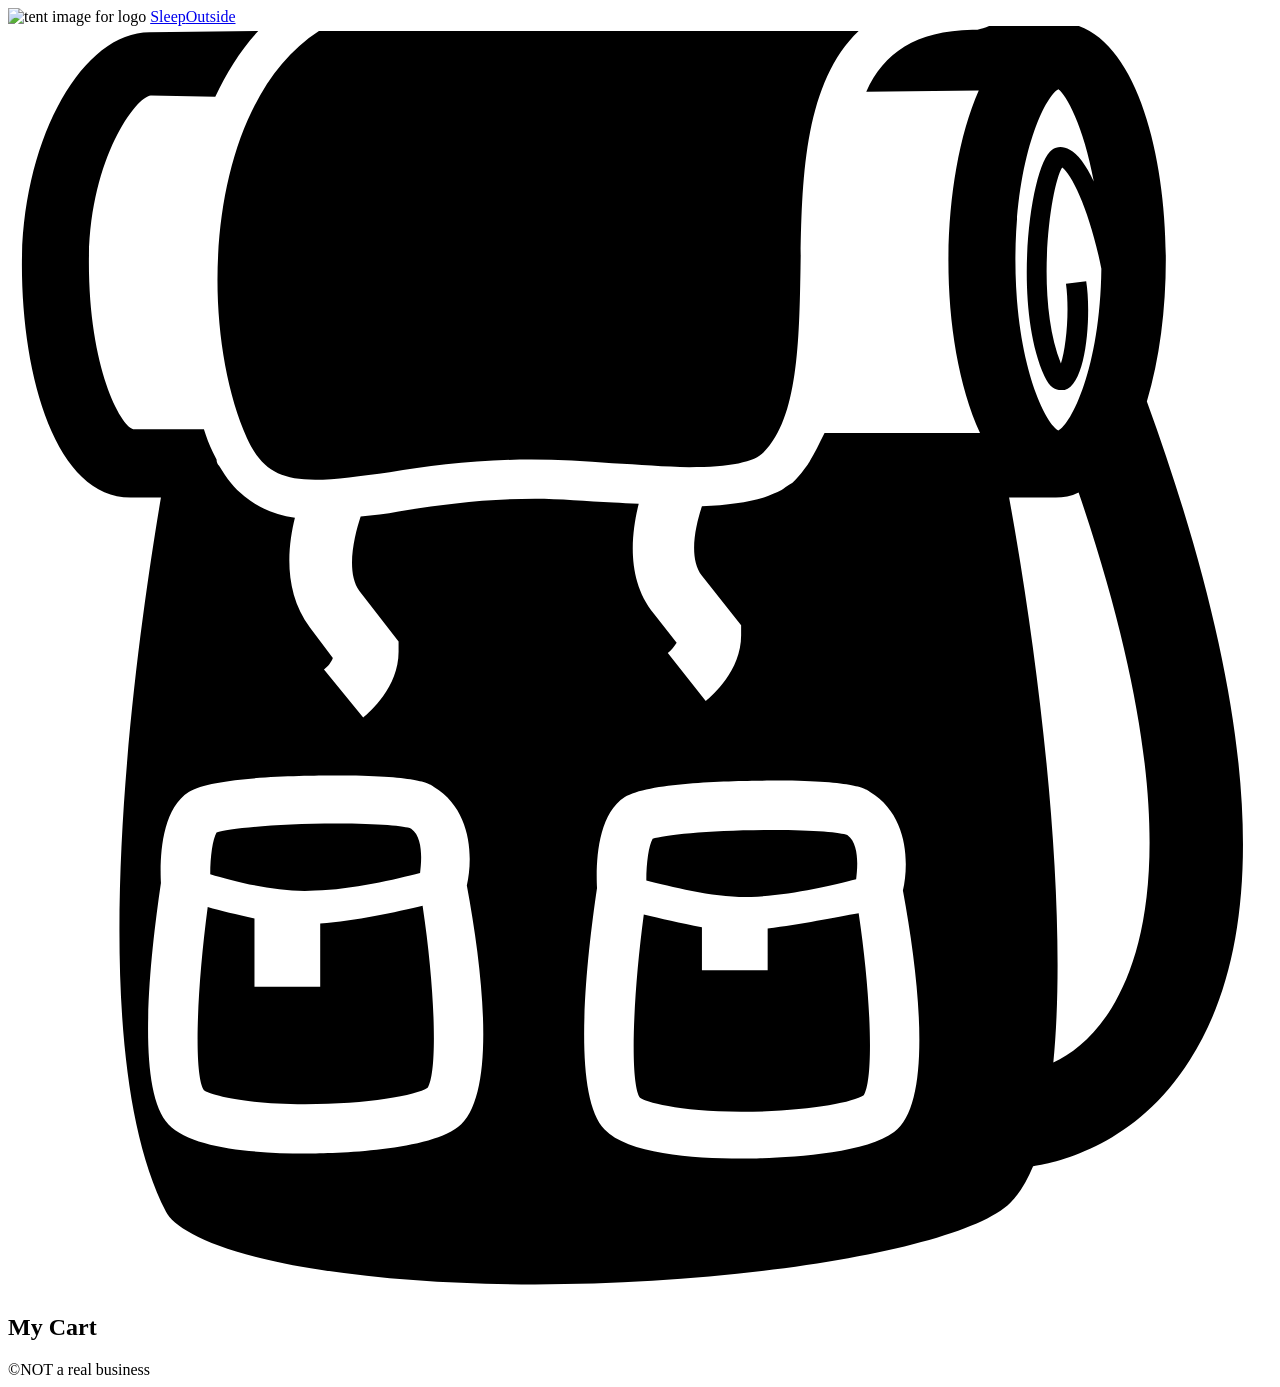
==== src/cart/index.html @ 156382f7 "add" ====
<!doctype html>

<html lang="en">

<head>
  <meta charset="UTF-8" />

  <meta name="viewport" content="width=device-width, initial-scale=1.0" />

  <title>Sleep Outside | Cart</title>

  <link rel="stylesheet" href="/css/style.css" />

  <script src="../js/cart.js" type="module"></script>
</head>

<body>
  <header class="divider">
    <div class="logo">
      <img src="images/logos/marmot-160x100.jpg
        " alt="tent image for logo" />
      <a href="/index.html"> Sleep<span class="highlight">Outside</span></a>
    </div>

    <div class="cart">
      <a href="../cart/index.html">
        <svg xmlns="http://www.w3.org/2000/svg" viewBox="0 0 100 100">
          <path
            d="M18.9 32.6c1.1 2.4 2.5 3.3 5.4 3.3 1.6 0 3.6-0.3 5.9-0.6 3.2-0.5 6.9-1 11.2-1 2.1 0 4.3 0.1 6.4 0.3 2.1 0.1 4.2 0.3 6.1 0.3 3.2 0 5.2-0.4 5.9-1.2 2.7-2.7 2.8-8.8 2.9-14.6 0.1-6.7 0.2-14.5 4.6-18.7 -0.5 0-1 0-1.6 0 -14.2 0-37.5 0-41.1 0C15.6 6.2 14.9 23.6 18.9 32.6z" />

          <path
            d="M90.1 29.7c1-3.3 1.5-7.3 1.5-11.2 0-9-2.7-18.8-8.6-18.8 -0.1 0-0.2 0-0.3 0L77.8-0.1c-0.3 0.2-0.8 0.3-1.1 0.4 0 0 0 0 0 0 -0.2 0-0.3 0-0.4 0 -4.5 0.1-7 1.8-8.4 4.9l8.9-0.1c-1.6 3.6-2.4 8.7-2.4 13.5 0 4.9 0.8 9.9 2.5 13.6l-12.3 0c-0.2 0.4-0.4 0.8-0.6 1.2 -0.2 0.4-0.4 0.7-0.6 1.1 -0.1 0.1-0.1 0.2-0.2 0.3 -0.3 0.4-0.5 0.7-0.9 1.1 0 0 0 0 0 0 0 0-0.1 0.1-0.1 0.1 -0.1 0.1-0.2 0.2-0.4 0.3 -0.2 0.1-0.4 0.3-0.6 0.4 0 0 0 0 0 0 -0.4 0.2-0.9 0.4-1.4 0.6 -1.3 0.4-2.9 0.6-4.9 0.7 -0.5 1.5-1.1 4.1 0 5.5l3.1 3.9 0 0.8c0 2.8-2.3 4.8-2.8 5.2l-3-3.8c0.3-0.2 0.5-0.5 0.7-0.8l-1.8-2.3c-2.2-2.7-1.8-6.3-1.2-8.7 -0.7 0-1.4-0.1-2-0.1 -2.1-0.1-4.3-0.3-6.2-0.3 -4.1 0-7.7 0.5-10.8 1 -1 0.2-2 0.3-3 0.4 -0.5 1.5-1.2 4.4-0.1 5.9l3.1 4 0 0.8c0 2.8-2.3 4.8-2.8 5.2l-3.1-3.8c0.3-0.2 0.6-0.6 0.7-0.9l-1.8-2.4c-2.1-2.8-1.8-6.3-1.2-8.7 -1.6-0.2-2.9-0.8-4-1.7h0c-0.8-0.6-1.4-1.4-2-2.4 -0.1-0.1-0.2-0.3-0.2-0.5 -0.1-0.2-0.2-0.4-0.3-0.6 -0.3-0.6-0.5-1.2-0.7-1.8l-5.6 0c-1-0.3-3.5-4.8-3.5-13.2 0-8.1 3.7-13.1 4.9-13.2L16.4 5.6c0.9-1.9 2-3.7 3.4-5.2L11.2 0.5c-5.4 0-10.1 8.6-10.1 18.4 0 8.9 2.7 18.4 8.6 18.4h2.4c-1.8 10.7-6.6 43 0.4 56.5 0.7 1.4 4.3 3.4 12.2 4.6 20.2 3.1 49.8-0.5 54.6-5.3 0.7-0.7 1.3-1.7 1.8-2.9 2-0.3 8.2-1.7 12.4-8.4C100.1 71.5 98.9 53.9 90.1 29.7zM35.6 87.1c-2.6 2-10.5 2.1-12.1 2.1 0 0 0 0 0 0 -3.9 0-9-0.4-10.8-2.3 -2.6-2.7-1.5-13-0.6-19.1 -0.1-1.9 0-5.8 2.2-7.2 1.9-1.2 8.7-1.3 11.6-1.3 6.4 0 7.4 0.6 7.8 0.9 3 1.8 3.1 5.6 2.6 7.8C37.7 75.5 38.6 84.8 35.6 87.1zM70.1 87.5c-2.6 2-10.5 2.1-12.1 2.1 0 0 0 0 0 0 -3.9 0-9-0.4-10.8-2.3 -2.6-2.7-1.5-13-0.6-19.1 -0.1-1.9 0-5.8 2.2-7.2 1.9-1.2 8.7-1.3 11.6-1.3 6.4 0 7.4 0.6 7.8 0.9 3 1.8 3.1 5.6 2.6 7.8C72.2 76 73.1 85.3 70.1 87.5zM85.9 12.3c-0.6-1.3-1.3-2.2-1.9-2.5 -0.5-0.3-1-0.3-1.4 0 -1.7 1.1-3.2 12.2-0.6 17.9 0.4 0.9 0.9 1.1 1.3 1.1 0.1 0 0.2 0 0.3 0 1.8-0.5 2.1-6.2 1.7-8.6l-1.6 0.2c0.3 2.2 0 5.1-0.4 6.3 -2.1-5.3-0.8-14.1 0.1-15.5 0.8 0.6 2.2 3.5 3.1 8 -0.1 7.9-2.4 12.3-3.4 12.8 -1-0.5-3.4-5.2-3.4-13.5 0-8.3 2.4-13 3.4-13.5C83.7 5.4 85.1 7.9 85.9 12.3zM87.3 77.7c-1.4 2.3-3.1 3.6-4.6 4.3 1.2-12.2-1-31-3.5-44.7h3.3c0.1 0 0.3 0 0.4 0 0.6 0 1.2-0.1 1.8-0.4C92.8 60.7 90.7 72.2 87.3 77.7z" />

          <path
            d="M24.7 71v5h-5.2v-5.4c-1.4-0.3-2.7-0.6-3.7-0.9 -0.9 6.8-1.1 13.3-0.3 14.5 0.4 0.3 2.9 1.1 8 1.1h0c5 0 8.8-0.7 9.7-1.3 0.8-1.3 0.6-7.7-0.4-14.4C30.7 70.1 27.5 70.8 24.7 71z" />

          <path
            d="M58.8 68.9c2.9-0.1 6.4-0.9 8.3-1.4 0.1-0.8 0.3-2.8-0.7-3.5 -0.5-0.2-2.5-0.4-5.9-0.4 -4.9 0-8.6 0.4-9.5 0.7 -0.3 0.5-0.5 1.9-0.5 3.3C52.5 68.1 56 69 58.8 68.9z" />

          <path
            d="M24.3 68.4c2.9-0.1 6.4-0.9 8.3-1.4 0.1-0.8 0.3-2.8-0.7-3.5 -0.5-0.2-2.5-0.4-5.9-0.4 -4.9 0-8.6 0.4-9.5 0.7 -0.3 0.5-0.5 1.9-0.5 3.3C18 67.7 21.5 68.6 24.3 68.4z" />

          <path
            d="M60.1 71.4v3.3h-5.2v-3.4c-1.7-0.3-3.3-0.7-4.6-1 -0.9 6.8-1.1 13.3-0.3 14.5 0.4 0.3 2.9 1.1 8 1.1h0c5 0 8.8-0.7 9.7-1.3 0.8-1.3 0.6-7.7-0.4-14.4C65.5 70.5 62.7 71.1 60.1 71.4z" />

          <!-- <text x="0" y="115" fill="#000000" font-size="5px" font-weight="bold" font-family="'Helvetica Neue', Helvetica, Arial-Unicode, Arial, Sans-serif">Created by Natalia Woodroffe</text>
            <text x="0" y="120" fill="#000000" font-size="5px" font-weight="bold" font-family="'Helvetica Neue', Helvetica, Arial-Unicode, Arial, Sans-serif">from the Noun Project</text> -->
        </svg>
      </a>
    </div>
  </header>

  <main class="divider">
    <section class="products">
      <h2>My Cart</h2>

      <ul class="product-list">
        <!-- <li class="cart-card divider">
            <a href="product_pages/marmot-ajax-3.html" class="cart-card__image">
              <img
                src="images/tents/marmot-ajax-tent-3-person-3-season-in-pale-pumpkin-terracotta~p~880rr_01~320.jpg"
                alt="Marmot Ajax tent"
              />
            </a>
            <a href="product_pages/marmot-ajax-3.html">
              <h2 class="card__name">Marmot Ajax Tent - 3-Person, 3-Season</h2>
            </a>
            <p class="cart-card__color">Pale Pumpkin/Terracotta</p>
            <p class="cart-card__quantity">qty: 1</p>
            <p class="cart-card__price">$199.99</p>
          </li>
          <li class="cart-card divider">
            <a href="product_pages/marmot-ajax-3.html" class="cart-card__image">
              <img
                src="images/tents/the-north-face-talus-tent-4-person-3-season-in-golden-oak-saffron-yellow~p~985rf_01~320.jpg"
                alt="Talus Tent - 4-Person, 3-Season"
              />
            </a>
            <a href="product_pages/marmot-ajax-3.html">
              <h2 class="card__name">
                The North Face Talus Tent - 4-Person, 3-Season
              </h2></a
            >
            <p class="cart-card__color">Golden Oak/Saffron Yellow</p>
            <p class="cart-card__quantity">qty: 1</p>
            <p class="cart-card__price">$199.99</p>
          </li> -->
      </ul>
    </section>
  </main>

  <footer>&copy;NOT a real business</footer>
</body>

</html>
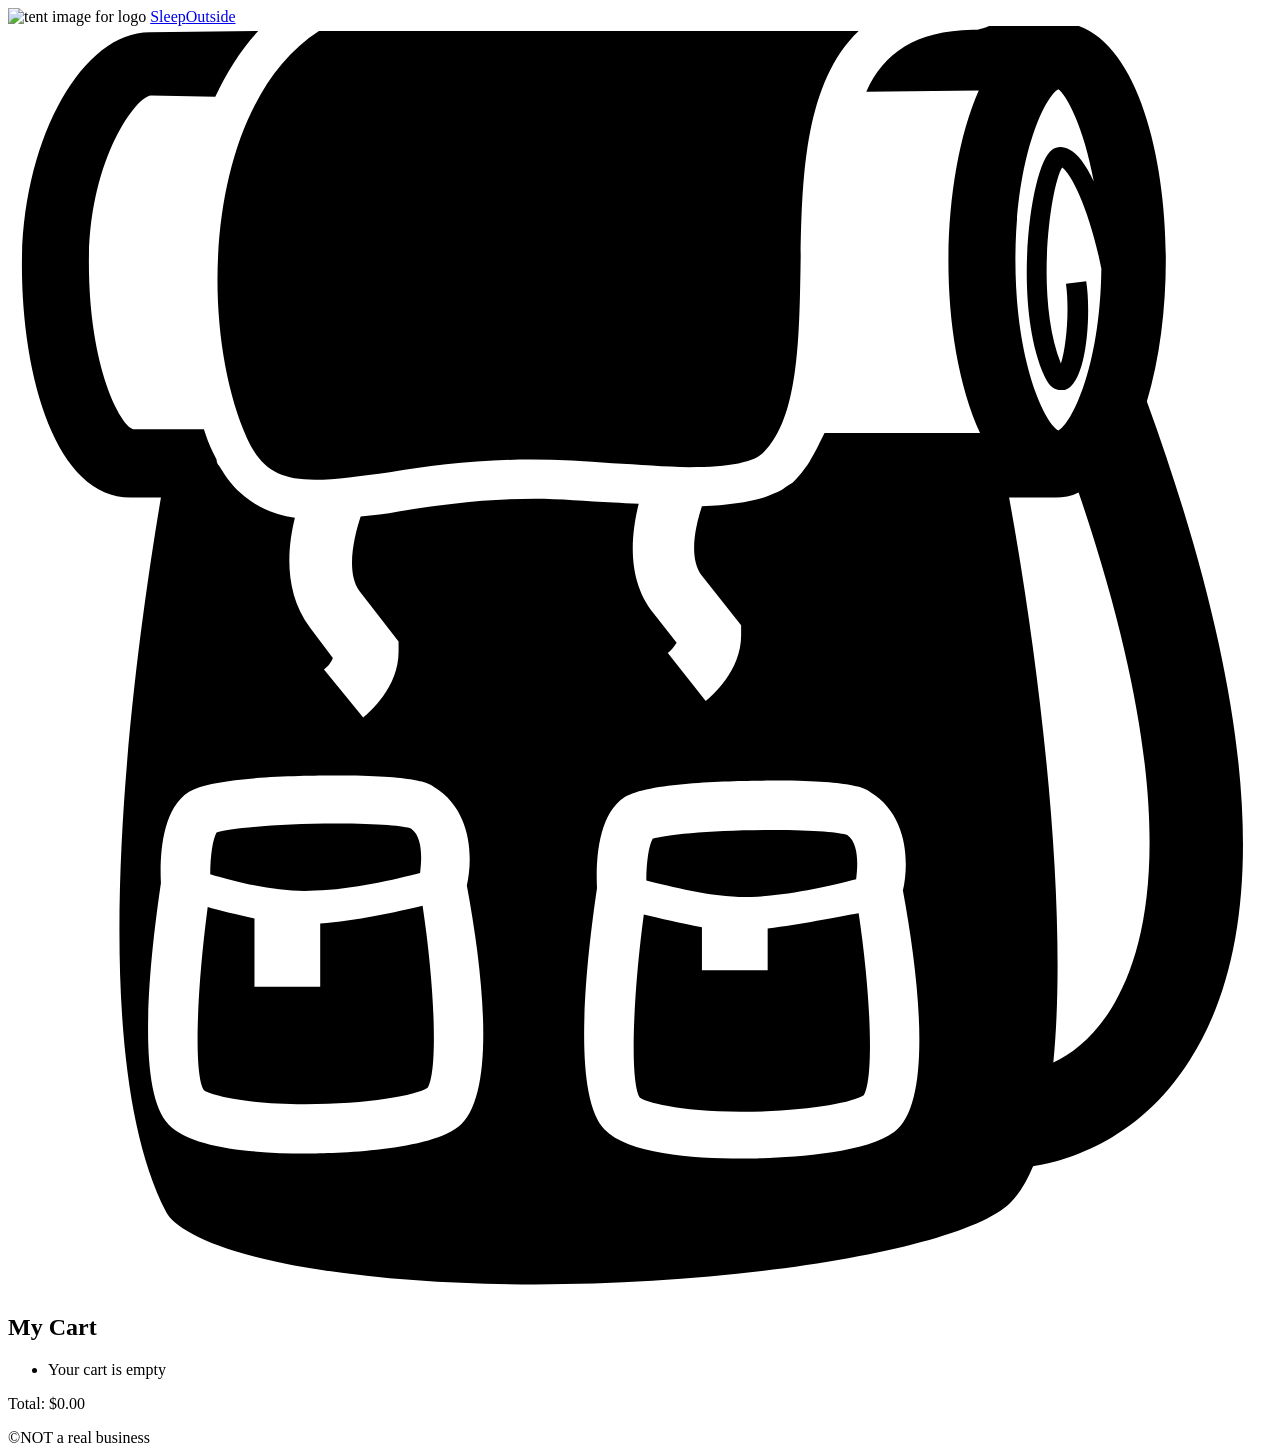
==== commit d9ba28e4: "Fixing errors" ====
--- a/src/cart/index.html
+++ b/src/cart/index.html
@@ -1,95 +1,60 @@
 <!doctype html>
+<html lang="en">
+  <head>
+    <meta charset="UTF-8" />
+    <meta name="viewport" content="width=device-width, initial-scale=1.0" />
+    <title>Sleep Outside | Cart</title>
+    <link rel="stylesheet" href="/css/style.css" />
+    <script src="../js/cart.js" type="module"></script>
+  </head>
 
-<html lang="en">
+  <body>
+    <header class="divider">
+      <div class="logo">
+        <img src="/images/noun_Tent_2517.svg" alt="tent image for logo" />
+        <a href="/index.html"> Sleep<span class="highlight">Outside</span></a>
+      </div>
 
-<head>
-  <meta charset="UTF-8" />
+      <div class="cart">
+        <a href="../cart/index.html">
+          <svg xmlns="http://www.w3.org/2000/svg" viewBox="0 0 100 100">
+            <path
+              d="M18.9 32.6c1.1 2.4 2.5 3.3 5.4 3.3 1.6 0 3.6-0.3 5.9-0.6 3.2-0.5 6.9-1 11.2-1 2.1 0 4.3 0.1 6.4 0.3 2.1 0.1 4.2 0.3 6.1 0.3 3.2 0 5.2-0.4 5.9-1.2 2.7-2.7 2.8-8.8 2.9-14.6 0.1-6.7 0.2-14.5 4.6-18.7 -0.5 0-1 0-1.6 0 -14.2 0-37.5 0-41.1 0C15.6 6.2 14.9 23.6 18.9 32.6z"
+            />
+            <path
+              d="M90.1 29.7c1-3.3 1.5-7.3 1.5-11.2 0-9-2.7-18.8-8.6-18.8 -0.1 0-0.2 0-0.3 0L77.8-0.1c-0.3 0.2-0.8 0.3-1.1 0.4 0 0 0 0 0 0 -0.2 0-0.3 0-0.4 0 -4.5 0.1-7 1.8-8.4 4.9l8.9-0.1c-1.6 3.6-2.4 8.7-2.4 13.5 0 4.9 0.8 9.9 2.5 13.6l-12.3 0c-0.2 0.4-0.4 0.8-0.6 1.2 -0.2 0.4-0.4 0.7-0.6 1.1 -0.1 0.1-0.1 0.2-0.2 0.3 -0.3 0.4-0.5 0.7-0.9 1.1 0 0 0 0 0 0 0 0-0.1 0.1-0.1 0.1 -0.1 0.1-0.2 0.2-0.4 0.3 -0.2 0.1-0.4 0.3-0.6 0.4 0 0 0 0 0 0 -0.4 0.2-0.9 0.4-1.4 0.6 -1.3 0.4-2.9 0.6-4.9 0.7 -0.5 1.5-1.1 4.1 0 5.5l3.1 3.9 0 0.8c0 2.8-2.3 4.8-2.8 5.2l-3-3.8c0.3-0.2 0.5-0.5 0.7-0.8l-1.8-2.3c-2.2-2.7-1.8-6.3-1.2-8.7 -0.7 0-1.4-0.1-2-0.1 -2.1-0.1-4.3-0.3-6.2-0.3 -4.1 0-7.7 0.5-10.8 1 -1 0.2-2 0.3-3 0.4 -0.5 1.5-1.2 4.4-0.1 5.9l3.1 4 0 0.8c0 2.8-2.3 4.8-2.8 5.2l-3.1-3.8c0.3-0.2 0.6-0.6 0.7-0.9l-1.8-2.4c-2.1-2.8-1.8-6.3-1.2-8.7 -1.6-0.2-2.9-0.8-4-1.7h0c-0.8-0.6-1.4-1.4-2-2.4 -0.1-0.1-0.2-0.3-0.2-0.5 -0.1-0.2-0.2-0.4-0.3-0.6 -0.3-0.6-0.5-1.2-0.7-1.8l-5.6 0c-1-0.3-3.5-4.8-3.5-13.2 0-8.1 3.7-13.1 4.9-13.2L16.4 5.6c0.9-1.9 2-3.7 3.4-5.2L11.2 0.5c-5.4 0-10.1 8.6-10.1 18.4 0 8.9 2.7 18.4 8.6 18.4h2.4c-1.8 10.7-6.6 43 0.4 56.5 0.7 1.4 4.3 3.4 12.2 4.6 20.2 3.1 49.8-0.5 54.6-5.3 0.7-0.7 1.3-1.7 1.8-2.9 2-0.3 8.2-1.7 12.4-8.4C100.1 71.5 98.9 53.9 90.1 29.7zM35.6 87.1c-2.6 2-10.5 2.1-12.1 2.1 0 0 0 0 0 0 -3.9 0-9-0.4-10.8-2.3 -2.6-2.7-1.5-13-0.6-19.1 -0.1-1.9 0-5.8 2.2-7.2 1.9-1.2 8.7-1.3 11.6-1.3 6.4 0 7.4 0.6 7.8 0.9 3 1.8 3.1 5.6 2.6 7.8C37.7 75.5 38.6 84.8 35.6 87.1zM70.1 87.5c-2.6 2-10.5 2.1-12.1 2.1 0 0 0 0 0 0 -3.9 0-9-0.4-10.8-2.3 -2.6-2.7-1.5-13-0.6-19.1 -0.1-1.9 0-5.8 2.2-7.2 1.9-1.2 8.7-1.3 11.6-1.3 6.4 0 7.4 0.6 7.8 0.9 3 1.8 3.1 5.6 2.6 7.8C72.2 76 73.1 85.3 70.1 87.5zM85.9 12.3c-0.6-1.3-1.3-2.2-1.9-2.5 -0.5-0.3-1-0.3-1.4 0 -1.7 1.1-3.2 12.2-0.6 17.9 0.4 0.9 0.9 1.1 1.3 1.1 0.1 0 0.2 0 0.3 0 1.8-0.5 2.1-6.2 1.7-8.6l-1.6 0.2c0.3 2.2 0 5.1-0.4 6.3 -2.1-5.3-0.8-14.1 0.1-15.5 0.8 0.6 2.2 3.5 3.1 8 -0.1 7.9-2.4 12.3-3.4 12.8 -1-0.5-3.4-5.2-3.4-13.5 0-8.3 2.4-13 3.4-13.5C83.7 5.4 85.1 7.9 85.9 12.3zM87.3 77.7c-1.4 2.3-3.1 3.6-4.6 4.3 1.2-12.2-1-31-3.5-44.7h3.3c0.1 0 0.3 0 0.4 0 0.6 0 1.2-0.1 1.8-0.4C92.8 60.7 90.7 72.2 87.3 77.7z"
+            />
+            <path
+              d="M24.7 71v5h-5.2v-5.4c-1.4-0.3-2.7-0.6-3.7-0.9 -0.9 6.8-1.1 13.3-0.3 14.5 0.4 0.3 2.9 1.1 8 1.1h0c5 0 8.8-0.7 9.7-1.3 0.8-1.3 0.6-7.7-0.4-14.4C30.7 70.1 27.5 70.8 24.7 71z"
+            />
+            <path
+              d="M58.8 68.9c2.9-0.1 6.4-0.9 8.3-1.4 0.1-0.8 0.3-2.8-0.7-3.5 -0.5-0.2-2.5-0.4-5.9-0.4 -4.9 0-8.6 0.4-9.5 0.7 -0.3 0.5-0.5 1.9-0.5 3.3C52.5 68.1 56 69 58.8 68.9z"
+            />
+            <path
+              d="M24.3 68.4c2.9-0.1 6.4-0.9 8.3-1.4 0.1-0.8 0.3-2.8-0.7-3.5 -0.5-0.2-2.5-0.4-5.9-0.4 -4.9 0-8.6 0.4-9.5 0.7 -0.3 0.5-0.5 1.9-0.5 3.3C18 67.7 21.5 68.6 24.3 68.4z"
+            />
+            <path
+              d="M60.1 71.4v3.3h-5.2v-3.4c-1.7-0.3-3.3-0.7-4.6-1 -0.9 6.8-1.1 13.3-0.3 14.5 0.4 0.3 2.9 1.1 8 1.1h0c5 0 8.8-0.7 9.7-1.3 0.8-1.3 0.6-7.7-0.4-14.4C65.5 70.5 62.7 71.1 60.1 71.4z"
+            />
+          </svg>
+        </a>
+      </div>
+    </header>
 
-  <meta name="viewport" content="width=device-width, initial-scale=1.0" />
+    <main class="divider">
+      <section class="products">
+        <h2>My Cart</h2>
 
-  <title>Sleep Outside | Cart</title>
+        <ul class="product-list" id="cartList">
+          <!-- Cart items will be rendered here -->
+        </ul>
 
-  <link rel="stylesheet" href="/css/style.css" />
+        <div class="cart-footer hide" id="cartFooter">
+          <p class="cart-total">Total: $<span id="cartTotal">0.00</span></p>
+        </div>
+      </section>
+    </main>
 
-  <script src="../js/cart.js" type="module"></script>
-</head>
-
-<body>
-  <header class="divider">
-    <div class="logo">
-      <img src="images/logos/marmot-160x100.jpg
-        " alt="tent image for logo" />
-      <a href="/index.html"> Sleep<span class="highlight">Outside</span></a>
-    </div>
-
-    <div class="cart">
-      <a href="../cart/index.html">
-        <svg xmlns="http://www.w3.org/2000/svg" viewBox="0 0 100 100">
-          <path
-            d="M18.9 32.6c1.1 2.4 2.5 3.3 5.4 3.3 1.6 0 3.6-0.3 5.9-0.6 3.2-0.5 6.9-1 11.2-1 2.1 0 4.3 0.1 6.4 0.3 2.1 0.1 4.2 0.3 6.1 0.3 3.2 0 5.2-0.4 5.9-1.2 2.7-2.7 2.8-8.8 2.9-14.6 0.1-6.7 0.2-14.5 4.6-18.7 -0.5 0-1 0-1.6 0 -14.2 0-37.5 0-41.1 0C15.6 6.2 14.9 23.6 18.9 32.6z" />
-
-          <path
-            d="M90.1 29.7c1-3.3 1.5-7.3 1.5-11.2 0-9-2.7-18.8-8.6-18.8 -0.1 0-0.2 0-0.3 0L77.8-0.1c-0.3 0.2-0.8 0.3-1.1 0.4 0 0 0 0 0 0 -0.2 0-0.3 0-0.4 0 -4.5 0.1-7 1.8-8.4 4.9l8.9-0.1c-1.6 3.6-2.4 8.7-2.4 13.5 0 4.9 0.8 9.9 2.5 13.6l-12.3 0c-0.2 0.4-0.4 0.8-0.6 1.2 -0.2 0.4-0.4 0.7-0.6 1.1 -0.1 0.1-0.1 0.2-0.2 0.3 -0.3 0.4-0.5 0.7-0.9 1.1 0 0 0 0 0 0 0 0-0.1 0.1-0.1 0.1 -0.1 0.1-0.2 0.2-0.4 0.3 -0.2 0.1-0.4 0.3-0.6 0.4 0 0 0 0 0 0 -0.4 0.2-0.9 0.4-1.4 0.6 -1.3 0.4-2.9 0.6-4.9 0.7 -0.5 1.5-1.1 4.1 0 5.5l3.1 3.9 0 0.8c0 2.8-2.3 4.8-2.8 5.2l-3-3.8c0.3-0.2 0.5-0.5 0.7-0.8l-1.8-2.3c-2.2-2.7-1.8-6.3-1.2-8.7 -0.7 0-1.4-0.1-2-0.1 -2.1-0.1-4.3-0.3-6.2-0.3 -4.1 0-7.7 0.5-10.8 1 -1 0.2-2 0.3-3 0.4 -0.5 1.5-1.2 4.4-0.1 5.9l3.1 4 0 0.8c0 2.8-2.3 4.8-2.8 5.2l-3.1-3.8c0.3-0.2 0.6-0.6 0.7-0.9l-1.8-2.4c-2.1-2.8-1.8-6.3-1.2-8.7 -1.6-0.2-2.9-0.8-4-1.7h0c-0.8-0.6-1.4-1.4-2-2.4 -0.1-0.1-0.2-0.3-0.2-0.5 -0.1-0.2-0.2-0.4-0.3-0.6 -0.3-0.6-0.5-1.2-0.7-1.8l-5.6 0c-1-0.3-3.5-4.8-3.5-13.2 0-8.1 3.7-13.1 4.9-13.2L16.4 5.6c0.9-1.9 2-3.7 3.4-5.2L11.2 0.5c-5.4 0-10.1 8.6-10.1 18.4 0 8.9 2.7 18.4 8.6 18.4h2.4c-1.8 10.7-6.6 43 0.4 56.5 0.7 1.4 4.3 3.4 12.2 4.6 20.2 3.1 49.8-0.5 54.6-5.3 0.7-0.7 1.3-1.7 1.8-2.9 2-0.3 8.2-1.7 12.4-8.4C100.1 71.5 98.9 53.9 90.1 29.7zM35.6 87.1c-2.6 2-10.5 2.1-12.1 2.1 0 0 0 0 0 0 -3.9 0-9-0.4-10.8-2.3 -2.6-2.7-1.5-13-0.6-19.1 -0.1-1.9 0-5.8 2.2-7.2 1.9-1.2 8.7-1.3 11.6-1.3 6.4 0 7.4 0.6 7.8 0.9 3 1.8 3.1 5.6 2.6 7.8C37.7 75.5 38.6 84.8 35.6 87.1zM70.1 87.5c-2.6 2-10.5 2.1-12.1 2.1 0 0 0 0 0 0 -3.9 0-9-0.4-10.8-2.3 -2.6-2.7-1.5-13-0.6-19.1 -0.1-1.9 0-5.8 2.2-7.2 1.9-1.2 8.7-1.3 11.6-1.3 6.4 0 7.4 0.6 7.8 0.9 3 1.8 3.1 5.6 2.6 7.8C72.2 76 73.1 85.3 70.1 87.5zM85.9 12.3c-0.6-1.3-1.3-2.2-1.9-2.5 -0.5-0.3-1-0.3-1.4 0 -1.7 1.1-3.2 12.2-0.6 17.9 0.4 0.9 0.9 1.1 1.3 1.1 0.1 0 0.2 0 0.3 0 1.8-0.5 2.1-6.2 1.7-8.6l-1.6 0.2c0.3 2.2 0 5.1-0.4 6.3 -2.1-5.3-0.8-14.1 0.1-15.5 0.8 0.6 2.2 3.5 3.1 8 -0.1 7.9-2.4 12.3-3.4 12.8 -1-0.5-3.4-5.2-3.4-13.5 0-8.3 2.4-13 3.4-13.5C83.7 5.4 85.1 7.9 85.9 12.3zM87.3 77.7c-1.4 2.3-3.1 3.6-4.6 4.3 1.2-12.2-1-31-3.5-44.7h3.3c0.1 0 0.3 0 0.4 0 0.6 0 1.2-0.1 1.8-0.4C92.8 60.7 90.7 72.2 87.3 77.7z" />
-
-          <path
-            d="M24.7 71v5h-5.2v-5.4c-1.4-0.3-2.7-0.6-3.7-0.9 -0.9 6.8-1.1 13.3-0.3 14.5 0.4 0.3 2.9 1.1 8 1.1h0c5 0 8.8-0.7 9.7-1.3 0.8-1.3 0.6-7.7-0.4-14.4C30.7 70.1 27.5 70.8 24.7 71z" />
-
-          <path
-            d="M58.8 68.9c2.9-0.1 6.4-0.9 8.3-1.4 0.1-0.8 0.3-2.8-0.7-3.5 -0.5-0.2-2.5-0.4-5.9-0.4 -4.9 0-8.6 0.4-9.5 0.7 -0.3 0.5-0.5 1.9-0.5 3.3C52.5 68.1 56 69 58.8 68.9z" />
-
-          <path
-            d="M24.3 68.4c2.9-0.1 6.4-0.9 8.3-1.4 0.1-0.8 0.3-2.8-0.7-3.5 -0.5-0.2-2.5-0.4-5.9-0.4 -4.9 0-8.6 0.4-9.5 0.7 -0.3 0.5-0.5 1.9-0.5 3.3C18 67.7 21.5 68.6 24.3 68.4z" />
-
-          <path
-            d="M60.1 71.4v3.3h-5.2v-3.4c-1.7-0.3-3.3-0.7-4.6-1 -0.9 6.8-1.1 13.3-0.3 14.5 0.4 0.3 2.9 1.1 8 1.1h0c5 0 8.8-0.7 9.7-1.3 0.8-1.3 0.6-7.7-0.4-14.4C65.5 70.5 62.7 71.1 60.1 71.4z" />
-
-          <!-- <text x="0" y="115" fill="#000000" font-size="5px" font-weight="bold" font-family="'Helvetica Neue', Helvetica, Arial-Unicode, Arial, Sans-serif">Created by Natalia Woodroffe</text>
-            <text x="0" y="120" fill="#000000" font-size="5px" font-weight="bold" font-family="'Helvetica Neue', Helvetica, Arial-Unicode, Arial, Sans-serif">from the Noun Project</text> -->
-        </svg>
-      </a>
-    </div>
-  </header>
-
-  <main class="divider">
-    <section class="products">
-      <h2>My Cart</h2>
-
-      <ul class="product-list">
-        <!-- <li class="cart-card divider">
-            <a href="product_pages/marmot-ajax-3.html" class="cart-card__image">
-              <img
-                src="images/tents/marmot-ajax-tent-3-person-3-season-in-pale-pumpkin-terracotta~p~880rr_01~320.jpg"
-                alt="Marmot Ajax tent"
-              />
-            </a>
-            <a href="product_pages/marmot-ajax-3.html">
-              <h2 class="card__name">Marmot Ajax Tent - 3-Person, 3-Season</h2>
-            </a>
-            <p class="cart-card__color">Pale Pumpkin/Terracotta</p>
-            <p class="cart-card__quantity">qty: 1</p>
-            <p class="cart-card__price">$199.99</p>
-          </li>
-          <li class="cart-card divider">
-            <a href="product_pages/marmot-ajax-3.html" class="cart-card__image">
-              <img
-                src="images/tents/the-north-face-talus-tent-4-person-3-season-in-golden-oak-saffron-yellow~p~985rf_01~320.jpg"
-                alt="Talus Tent - 4-Person, 3-Season"
-              />
-            </a>
-            <a href="product_pages/marmot-ajax-3.html">
-              <h2 class="card__name">
-                The North Face Talus Tent - 4-Person, 3-Season
-              </h2></a
-            >
-            <p class="cart-card__color">Golden Oak/Saffron Yellow</p>
-            <p class="cart-card__quantity">qty: 1</p>
-            <p class="cart-card__price">$199.99</p>
-          </li> -->
-      </ul>
-    </section>
-  </main>
-
-  <footer>&copy;NOT a real business</footer>
-</body>
-
+    <footer>&copy;NOT a real business</footer>
+  </body>
 </html>
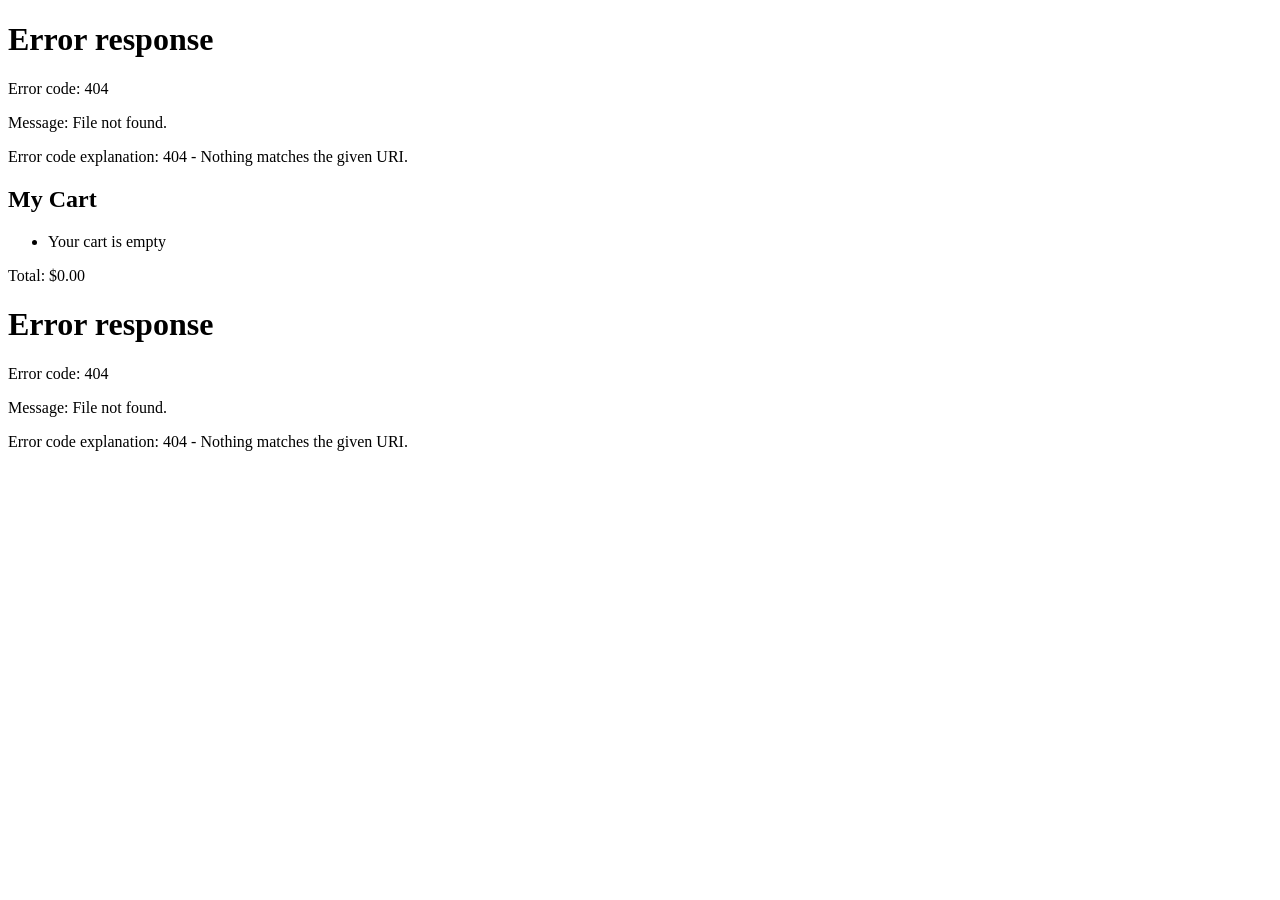
==== commit f765f591: "W03 Team Activity: Dynamic Header and Footer" ====
--- a/src/cart/index.html
+++ b/src/cart/index.html
@@ -9,36 +9,7 @@
   </head>
 
   <body>
-    <header class="divider">
-      <div class="logo">
-        <img src="/images/noun_Tent_2517.svg" alt="tent image for logo" />
-        <a href="/index.html"> Sleep<span class="highlight">Outside</span></a>
-      </div>
-
-      <div class="cart">
-        <a href="../cart/index.html">
-          <svg xmlns="http://www.w3.org/2000/svg" viewBox="0 0 100 100">
-            <path
-              d="M18.9 32.6c1.1 2.4 2.5 3.3 5.4 3.3 1.6 0 3.6-0.3 5.9-0.6 3.2-0.5 6.9-1 11.2-1 2.1 0 4.3 0.1 6.4 0.3 2.1 0.1 4.2 0.3 6.1 0.3 3.2 0 5.2-0.4 5.9-1.2 2.7-2.7 2.8-8.8 2.9-14.6 0.1-6.7 0.2-14.5 4.6-18.7 -0.5 0-1 0-1.6 0 -14.2 0-37.5 0-41.1 0C15.6 6.2 14.9 23.6 18.9 32.6z"
-            />
-            <path
-              d="M90.1 29.7c1-3.3 1.5-7.3 1.5-11.2 0-9-2.7-18.8-8.6-18.8 -0.1 0-0.2 0-0.3 0L77.8-0.1c-0.3 0.2-0.8 0.3-1.1 0.4 0 0 0 0 0 0 -0.2 0-0.3 0-0.4 0 -4.5 0.1-7 1.8-8.4 4.9l8.9-0.1c-1.6 3.6-2.4 8.7-2.4 13.5 0 4.9 0.8 9.9 2.5 13.6l-12.3 0c-0.2 0.4-0.4 0.8-0.6 1.2 -0.2 0.4-0.4 0.7-0.6 1.1 -0.1 0.1-0.1 0.2-0.2 0.3 -0.3 0.4-0.5 0.7-0.9 1.1 0 0 0 0 0 0 0 0-0.1 0.1-0.1 0.1 -0.1 0.1-0.2 0.2-0.4 0.3 -0.2 0.1-0.4 0.3-0.6 0.4 0 0 0 0 0 0 -0.4 0.2-0.9 0.4-1.4 0.6 -1.3 0.4-2.9 0.6-4.9 0.7 -0.5 1.5-1.1 4.1 0 5.5l3.1 3.9 0 0.8c0 2.8-2.3 4.8-2.8 5.2l-3-3.8c0.3-0.2 0.5-0.5 0.7-0.8l-1.8-2.3c-2.2-2.7-1.8-6.3-1.2-8.7 -0.7 0-1.4-0.1-2-0.1 -2.1-0.1-4.3-0.3-6.2-0.3 -4.1 0-7.7 0.5-10.8 1 -1 0.2-2 0.3-3 0.4 -0.5 1.5-1.2 4.4-0.1 5.9l3.1 4 0 0.8c0 2.8-2.3 4.8-2.8 5.2l-3.1-3.8c0.3-0.2 0.6-0.6 0.7-0.9l-1.8-2.4c-2.1-2.8-1.8-6.3-1.2-8.7 -1.6-0.2-2.9-0.8-4-1.7h0c-0.8-0.6-1.4-1.4-2-2.4 -0.1-0.1-0.2-0.3-0.2-0.5 -0.1-0.2-0.2-0.4-0.3-0.6 -0.3-0.6-0.5-1.2-0.7-1.8l-5.6 0c-1-0.3-3.5-4.8-3.5-13.2 0-8.1 3.7-13.1 4.9-13.2L16.4 5.6c0.9-1.9 2-3.7 3.4-5.2L11.2 0.5c-5.4 0-10.1 8.6-10.1 18.4 0 8.9 2.7 18.4 8.6 18.4h2.4c-1.8 10.7-6.6 43 0.4 56.5 0.7 1.4 4.3 3.4 12.2 4.6 20.2 3.1 49.8-0.5 54.6-5.3 0.7-0.7 1.3-1.7 1.8-2.9 2-0.3 8.2-1.7 12.4-8.4C100.1 71.5 98.9 53.9 90.1 29.7zM35.6 87.1c-2.6 2-10.5 2.1-12.1 2.1 0 0 0 0 0 0 -3.9 0-9-0.4-10.8-2.3 -2.6-2.7-1.5-13-0.6-19.1 -0.1-1.9 0-5.8 2.2-7.2 1.9-1.2 8.7-1.3 11.6-1.3 6.4 0 7.4 0.6 7.8 0.9 3 1.8 3.1 5.6 2.6 7.8C37.7 75.5 38.6 84.8 35.6 87.1zM70.1 87.5c-2.6 2-10.5 2.1-12.1 2.1 0 0 0 0 0 0 -3.9 0-9-0.4-10.8-2.3 -2.6-2.7-1.5-13-0.6-19.1 -0.1-1.9 0-5.8 2.2-7.2 1.9-1.2 8.7-1.3 11.6-1.3 6.4 0 7.4 0.6 7.8 0.9 3 1.8 3.1 5.6 2.6 7.8C72.2 76 73.1 85.3 70.1 87.5zM85.9 12.3c-0.6-1.3-1.3-2.2-1.9-2.5 -0.5-0.3-1-0.3-1.4 0 -1.7 1.1-3.2 12.2-0.6 17.9 0.4 0.9 0.9 1.1 1.3 1.1 0.1 0 0.2 0 0.3 0 1.8-0.5 2.1-6.2 1.7-8.6l-1.6 0.2c0.3 2.2 0 5.1-0.4 6.3 -2.1-5.3-0.8-14.1 0.1-15.5 0.8 0.6 2.2 3.5 3.1 8 -0.1 7.9-2.4 12.3-3.4 12.8 -1-0.5-3.4-5.2-3.4-13.5 0-8.3 2.4-13 3.4-13.5C83.7 5.4 85.1 7.9 85.9 12.3zM87.3 77.7c-1.4 2.3-3.1 3.6-4.6 4.3 1.2-12.2-1-31-3.5-44.7h3.3c0.1 0 0.3 0 0.4 0 0.6 0 1.2-0.1 1.8-0.4C92.8 60.7 90.7 72.2 87.3 77.7z"
-            />
-            <path
-              d="M24.7 71v5h-5.2v-5.4c-1.4-0.3-2.7-0.6-3.7-0.9 -0.9 6.8-1.1 13.3-0.3 14.5 0.4 0.3 2.9 1.1 8 1.1h0c5 0 8.8-0.7 9.7-1.3 0.8-1.3 0.6-7.7-0.4-14.4C30.7 70.1 27.5 70.8 24.7 71z"
-            />
-            <path
-              d="M58.8 68.9c2.9-0.1 6.4-0.9 8.3-1.4 0.1-0.8 0.3-2.8-0.7-3.5 -0.5-0.2-2.5-0.4-5.9-0.4 -4.9 0-8.6 0.4-9.5 0.7 -0.3 0.5-0.5 1.9-0.5 3.3C52.5 68.1 56 69 58.8 68.9z"
-            />
-            <path
-              d="M24.3 68.4c2.9-0.1 6.4-0.9 8.3-1.4 0.1-0.8 0.3-2.8-0.7-3.5 -0.5-0.2-2.5-0.4-5.9-0.4 -4.9 0-8.6 0.4-9.5 0.7 -0.3 0.5-0.5 1.9-0.5 3.3C18 67.7 21.5 68.6 24.3 68.4z"
-            />
-            <path
-              d="M60.1 71.4v3.3h-5.2v-3.4c-1.7-0.3-3.3-0.7-4.6-1 -0.9 6.8-1.1 13.3-0.3 14.5 0.4 0.3 2.9 1.1 8 1.1h0c5 0 8.8-0.7 9.7-1.3 0.8-1.3 0.6-7.7-0.4-14.4C65.5 70.5 62.7 71.1 60.1 71.4z"
-            />
-          </svg>
-        </a>
-      </div>
+    <header class="divider" id="main-header">
     </header>
 
     <main class="divider">
@@ -55,6 +26,6 @@
       </section>
     </main>
 
-    <footer>&copy;NOT a real business</footer>
+    <footer id="main-footer"></footer>
   </body>
 </html>
